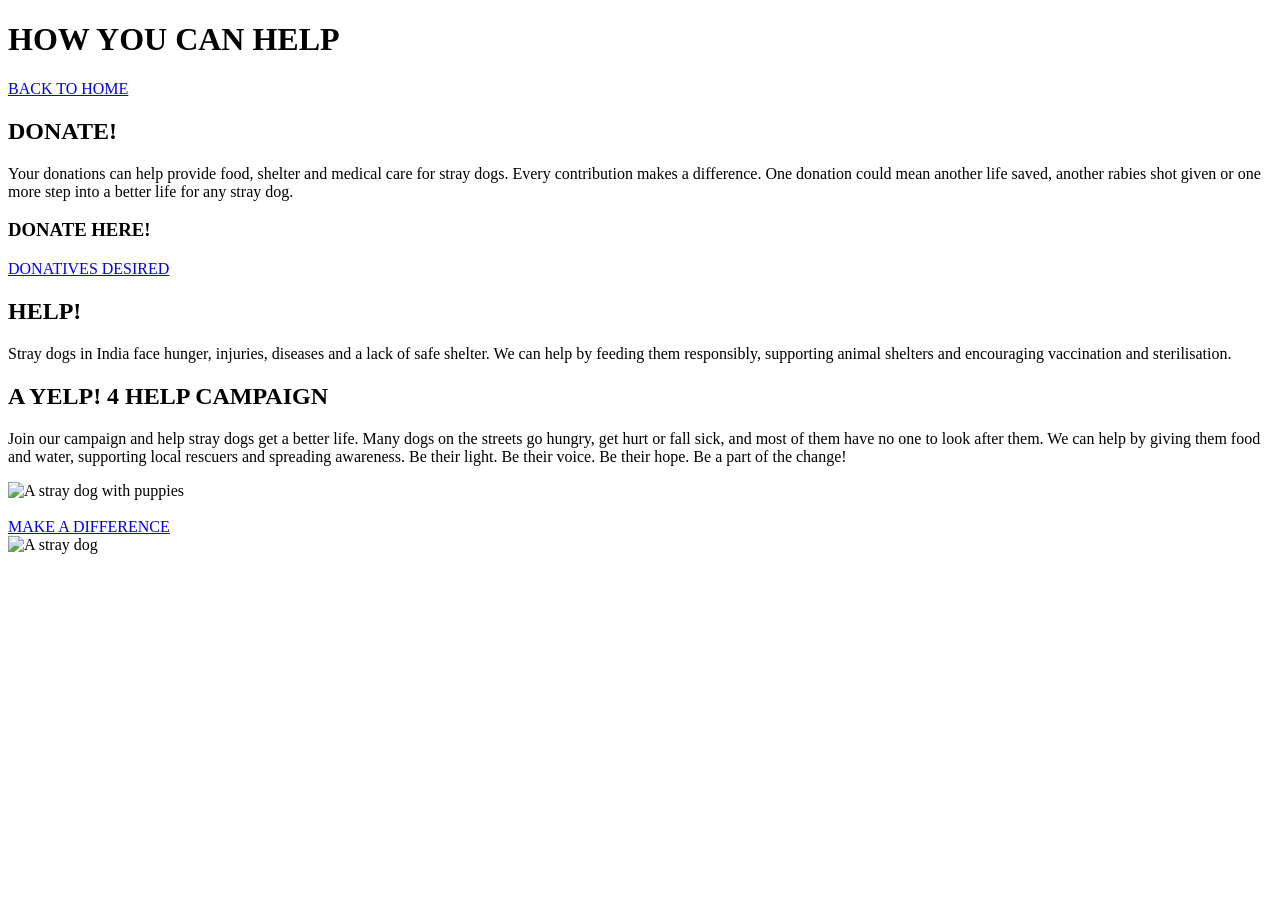
==== howyoucanhelp.html @ 61b5cc2b "Create howyoucanhelp.html" ====
<!DOCTYPE html>
<html>
<head>
    <title>How you can Help</title>
    <meta name="viewport" content="width=device-width, initial-scale=1.0">
    <link rel="stylesheet" href="stylesheet2.css">
</head>

<body>

    <header>
        <h1>HOW YOU CAN HELP</h1>
        <a href="homepage.html" class="home-button">BACK TO HOME</a>
    </header>

    <div class="layout">
        <div class="sections">

            <div class="box">
                <h2>DONATE!</h2>

                <p>
                    Your donations can help provide food,
                    shelter and medical care for stray dogs.
                    Every contribution makes a difference.
                    One donation could mean another life saved,
                    another rabies shot given or one more step
                    into a better life for any stray dog.
                </p>

<h3>DONATE HERE!</h3>

	<a class="button" href="https://www.thaagam.org/causes-detail/dog_collar/">DONATIVES DESIRED
</a>
</div>
<div class="box">
<h2>HELP!</h2>
<p>
Stray dogs in India face hunger, injuries,
diseases and a lack of safe shelter.
We can help by feeding them responsibly,
supporting animal shelters and encouraging
vaccination and sterilisation.
</p>
</div>
<div class="box">
<h2>A YELP! 4 HELP CAMPAIGN</h2>

<p>
Join our campaign and help stray dogs get
a better life. Many dogs on the streets go
hungry, get hurt or fall sick, and most of
them have no one to look after them.
We can help by giving them food and water,
supporting local rescuers and spreading
awareness. Be their light. Be their voice.
Be their hope. Be a part of the change!
 </p>

                <img src="https://networkforanimals.org/wp-content/uploads/2025/04/Banner_stray-dog-with-puppies_credit_AlRahmeh.jpg" alt="A stray dog with puppies">
<br><br>

<a class="button" href="https://www.wsdindia.org">MAKE A DIFFERENCE
</a>
</div>
</div>
<div class="dog-image">
            <img src="https://news.orvis.com/wp-content/uploads/2019/08/stray.jpg" alt="A stray dog">
        </div>

    </div>

</body>
</html>
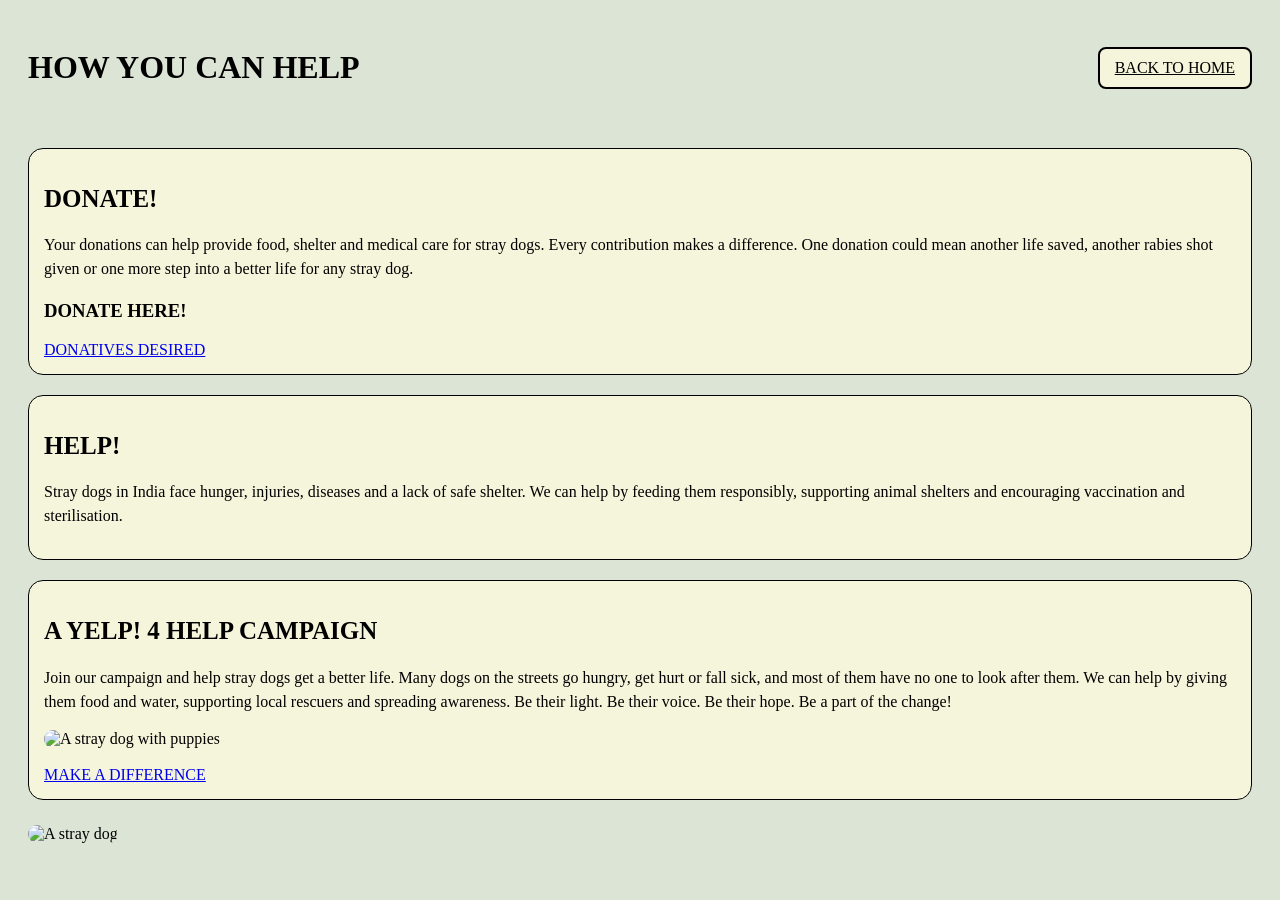
==== commit d399da63: "Update howyoucanhelp.html" ====
--- a/howyoucanhelp.html
+++ b/howyoucanhelp.html
@@ -11,7 +11,7 @@
 
     <header>
         <h1>HOW YOU CAN HELP</h1>
-        <a href="homepage.html" class="home-button">BACK TO HOME</a>
+        <a href="index.html" class="home-button">BACK TO HOME</a>
     </header>
 
     <div class="layout">
--- a/stylesheet2.css
+++ b/stylesheet2.css
@@ -0,0 +1,71 @@
+
+
+body {
+    background-color: #DCE5D5;
+}
+.layout {
+    display: grid;
+    gap: 25px;
+    padding: 20px;
+    align-items: start;
+}
+header {
+    display: flex;
+    justify-content: space-between;
+    align-items: center;
+    padding: 20px;
+}
+
+.home-button {
+    border: 2px solid black;
+    padding: 10px 15px;
+    border-radius: 8px;
+    color: black;
+    background-color: beige;
+}
+.sections {
+    display: flex;
+    flex-direction: column;
+    gap: 20px;
+}
+
+.dog-image img {
+    width: 100%;
+    height: 650px;
+    object-fit: cover;
+    border-radius: 15px;
+}
+
+.box {
+    border: 1px solid black;
+    padding: 15px;
+    background-color: beige;
+    border-radius: 15px;
+}
+
+.box h2 {
+    font-size: 25px;
+}
+
+.box p {
+    font-size: 16px;
+    line-height: 1.5;
+}
+
+.box img {
+    width: 100%;
+    max-width: 350px;
+    height: 150px;
+    object-fit: cover;
+    border-radius: 15px;
+}
+
+@media (max-width: 700px) {
+    .layout {
+        grid-template-columns: 1fr;
+    }
+
+    .dog-image img {
+        height: 300px;
+    }
+}
